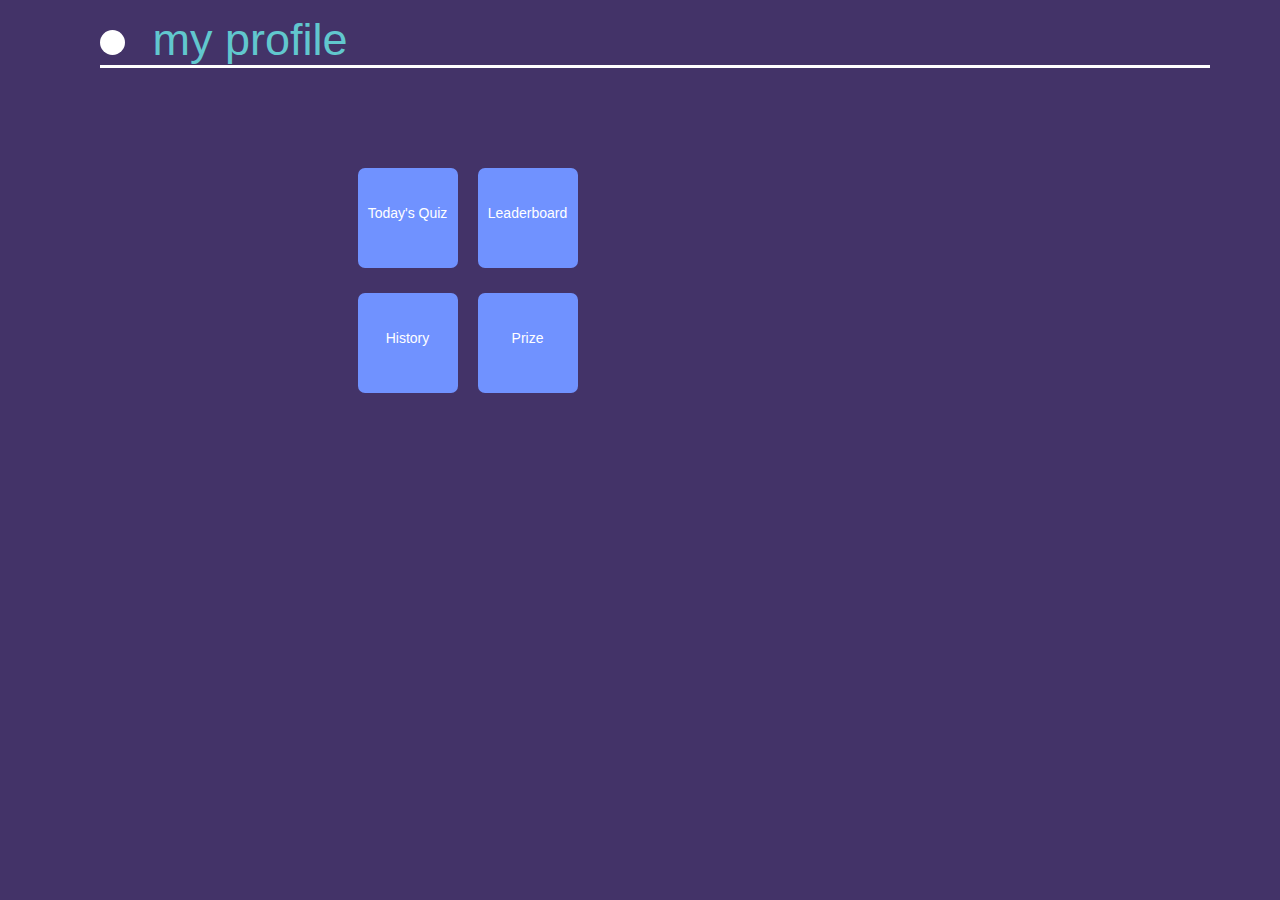
==== profile.html @ c379aeda "major add, quiz working" ====
<!DOCTYPE html>

<html>
<head>
    <title>profile</title>
    <meta charset="utf-8" />
    <meta name="viewport" content="width=device-width, initial-scale=1.0" />
    <link href="http://maxcdn.bootstrapcdn.com/bootstrap/3.3.1/css/bootstrap.min.css" rel="stylesheet" media="screen" type="text/css">
    <link rel="stylesheet" href="css/mycss.css" />
    <script src="js/vendor/modernizr.js"></script>
</head>

<body>
<div class="container" style="margin-bottom: 100px;">
    <div class="row">
        <div class="col-xs-12">
            <h2 class="page-heading">
                <div class="my-circle"></div>
                my profile
            </h2>
        </div>
    </div>
</div>

<div class="container">
    <div class="row">
        <div class="col-xs-3"></div>
        <a href="quiz.html"><div class="col-xs-3 home-nav-box">Today's Quiz</div></a>
        <div class="col-xs-3 home-nav-box">Leaderboard</div>
        <div class="col-xs-3"></div>
        </div>
    </div>
</div>

<div class="container">
    <div class="row">
        <div class="col-xs-3"></div>
        <div class="col-xs-3 home-nav-box">History</div>
        <div class="col-xs-3 home-nav-box">Prize</div>
        <div class="col-xs-3"></div>
        </div>
    </div>
</div>


</body>
</html>
---- css/mycss.css ----
body {
    background-color: #433368;
    font-family: helvetica;
    color: white;
}

.page-heading {
    color: #61c7ce;
    font-size: 45px;
    margin: 15px 0px 0px 30px;
    border-bottom: 3px solid white;
}

.my-circle {
    border-radius: 50%;
    width: 25px;
    height: 25px;
    background-color: white;
    display: inline-block;
    margin-right: 15px;
}

.fb-button{
    background-color: #3b5998;
    height: 75px;
    margin: 100px 0px 0px 0px;
    min-width: 300px;
}

.email-button{
    background-color: #ADD8E6;
    height: 75px;
    margin: 0px 0px 0px 0px;
    min-width: 300px;
}

.big-words {
    font-size: 25px;
    color: white;
    margin: 50px 0px 50px 0px;
}
.sign-in {
    color: white;
    margin-top: 50px;
}
.home-nav-box {
    height: 100px;
    width: 100px;
    background-color: #7092ff;
    margin: 0px 10px 25px 10px;
    border-radius: 7%;
    text-align: center;
    color: white;
    padding: 35px 0px 0px 0px;
}
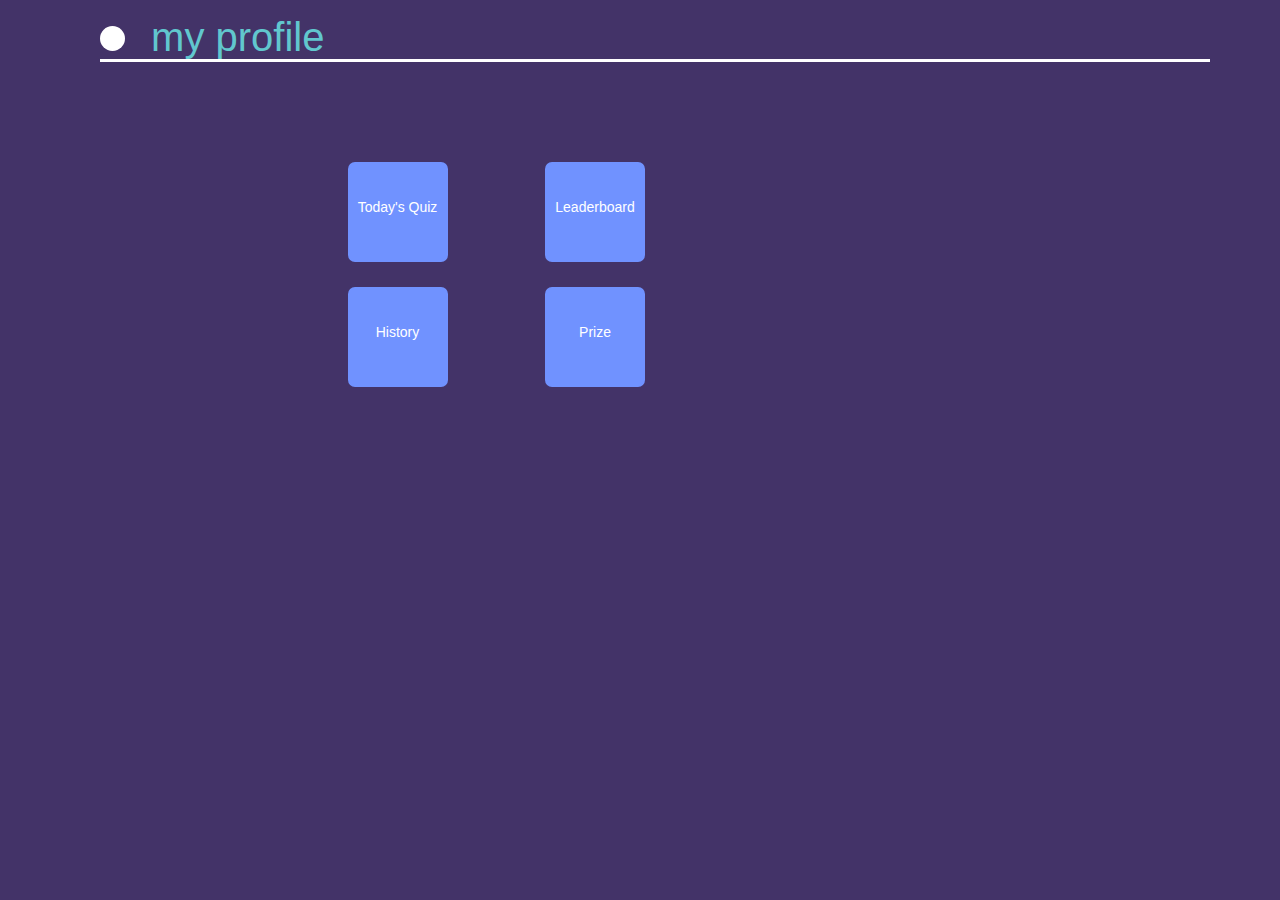
==== commit e38002f6: "minor css changes" ====
--- a/profile.html
+++ b/profile.html
@@ -25,8 +25,11 @@
 <div class="container">
     <div class="row">
         <div class="col-xs-3"></div>
-        <a href="quiz.html"><div class="col-xs-3 home-nav-box">Today's Quiz</div></a>
-        <div class="col-xs-3 home-nav-box">Leaderboard</div>
+        <a href="quiz.html">
+            <div class="col-xs-2 home-nav-box">Today's Quiz</div>
+        </a>
+        <div class="col-xs-1"></div>
+        <div class="col-xs-2 home-nav-box">Leaderboard</div>
         <div class="col-xs-3"></div>
         </div>
     </div>
@@ -35,8 +38,9 @@
 <div class="container">
     <div class="row">
         <div class="col-xs-3"></div>
-        <div class="col-xs-3 home-nav-box">History</div>
-        <div class="col-xs-3 home-nav-box">Prize</div>
+        <div class="col-xs-2 home-nav-box">History</div>
+        <div class="col-xs-1"></div>
+        <div class="col-xs-2 home-nav-box">Prize</div>
         <div class="col-xs-3"></div>
         </div>
     </div>
--- a/css/mycss.css
+++ b/css/mycss.css
@@ -6,7 +6,7 @@
 
 .page-heading {
     color: #61c7ce;
-    font-size: 45px;
+    font-size: 40px;
     margin: 15px 0px 0px 30px;
     border-bottom: 3px solid white;
 }
@@ -34,6 +34,13 @@
     min-width: 300px;
 }
 
+.profile-button {
+    background-color: #a47dff;
+    font-size: 20px;
+    padding: 5px;
+    color: white;
+}
+
 .big-words {
     font-size: 25px;
     color: white;
@@ -47,9 +54,44 @@
     height: 100px;
     width: 100px;
     background-color: #7092ff;
-    margin: 0px 10px 25px 10px;
+    margin: 0px 0px 25px 0px;
     border-radius: 7%;
     text-align: center;
     color: white;
     padding: 35px 0px 0px 0px;
-}+}
+.possible_answer {
+    background: #7092ff;
+}
+.possible_answer:hover {
+    background: #6a66e8;
+}
+.correct-answer, .wrong-answer {
+	opacity: .75;
+	cursor: pointer;
+}
+
+.wrong-answer {
+	background: #FF8362;	
+}
+.wrong-answer:hover {
+	background: #FF8362;	
+}
+
+.correct-answer {
+    background: #62DA97;
+}
+.correct-answer:hover {
+    background: #62DA97;
+}
+.selected {
+    opacity: 1;
+}
+
+.selected:hover, .correct-answer:hover, .wrong-answer:hover {
+	opacity: 1;
+}
+
+.how_you_did {
+    background: #62DA97;
+}
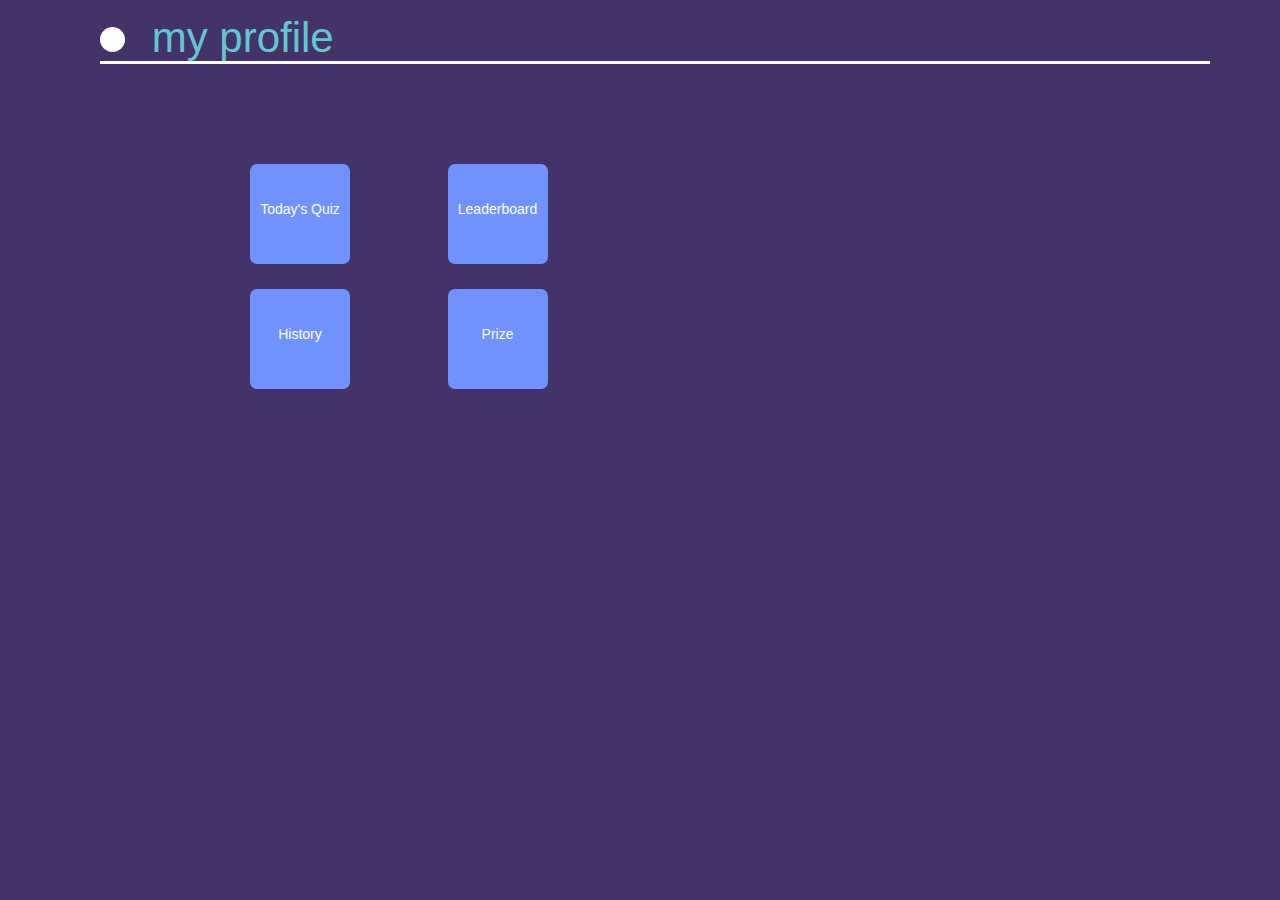
==== commit c42788d8: "fit to phone" ====
--- a/profile.html
+++ b/profile.html
@@ -24,7 +24,7 @@
 
 <div class="container">
     <div class="row">
-        <div class="col-xs-3"></div>
+        <div class="col-xs-2"></div>
         <a href="quiz.html">
             <div class="col-xs-2 home-nav-box">Today's Quiz</div>
         </a>
@@ -37,7 +37,7 @@
 
 <div class="container">
     <div class="row">
-        <div class="col-xs-3"></div>
+        <div class="col-xs-2"></div>
         <div class="col-xs-2 home-nav-box">History</div>
         <div class="col-xs-1"></div>
         <div class="col-xs-2 home-nav-box">Prize</div>
--- a/css/mycss.css
+++ b/css/mycss.css
@@ -6,7 +6,7 @@
 
 .page-heading {
     color: #61c7ce;
-    font-size: 40px;
+    font-size: 3em;
     margin: 15px 0px 0px 30px;
     border-bottom: 3px solid white;
 }
